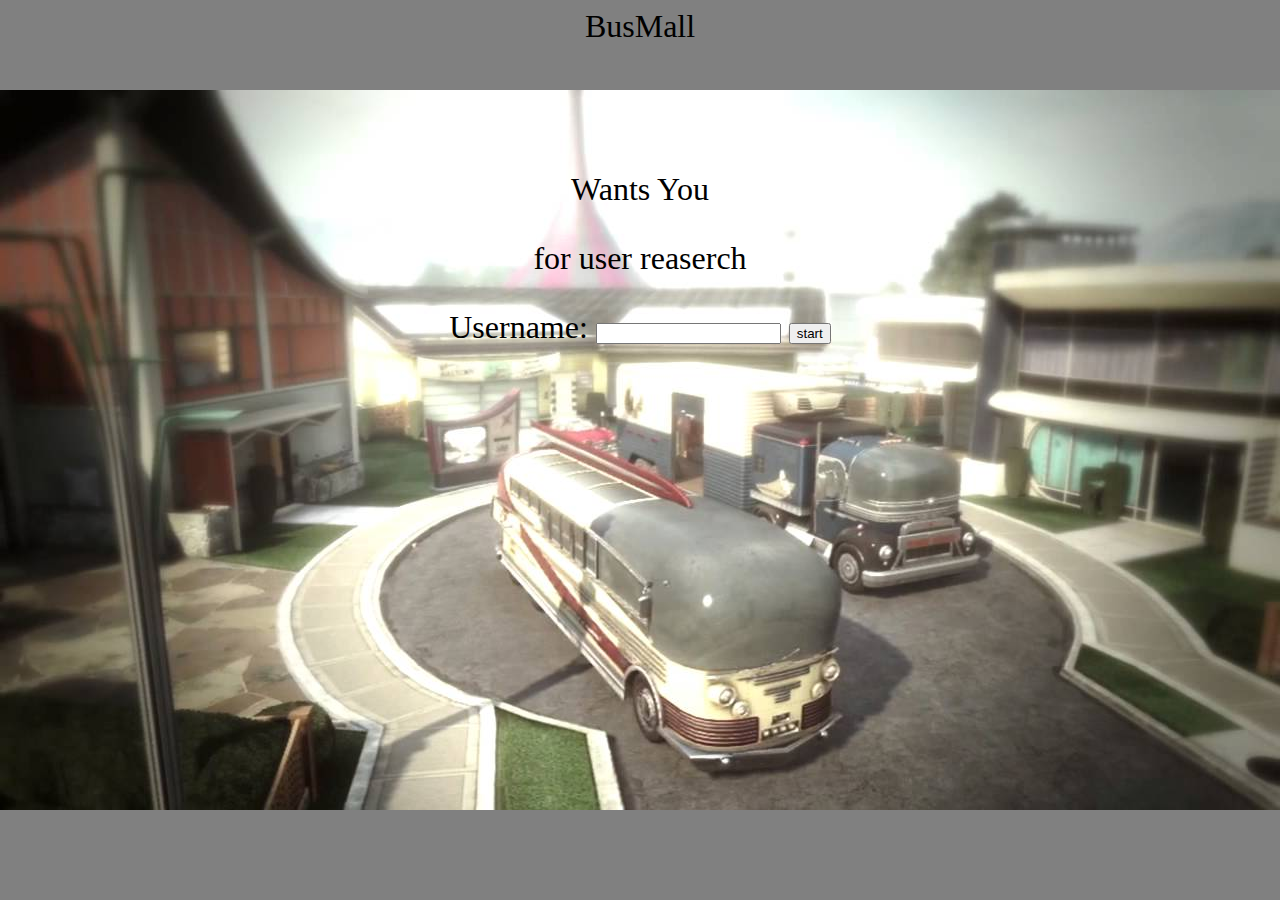
==== index.html @ 409629b5 "changed file name" ====
<!DOCTYPE html>
<html>
<head>
  <title>BusMall Reaserch</title>
  <link href = "css/styles.css" rel = "stylesheet"/>
</head>
<body class = "main">
  <header>
    BusMall
  </header>
  <p>Wants You</p>
  <p>for user reaserch</p>
  <p>
  <label>
    Username:
    <input type = "text" name = "username" minlength = "6"/>
  </label>
  <input type = "submit" name = "start" value = "start"/>
</p>
</body>
</html>
---- css/styles.css ----
header{
  font-size: 2em;
  text-align: center;
  margin-bottom: 10%;
}
.supper{
  display: inline;
  float: right;
}
.user-imput{
  background-image: url("../images/maxresdefault.jpg");
  background-repeat: no-repeat;
  background-attachment: fixed;
  background-position: center;
}
.main{
    background-image: url("../images/maxresdefault.jpg");
    background-repeat: no-repeat;
    background-attachment: fixed;
    background-position: center;
  }
  .para{
    text-align: center;
  }
  img{
    max-height: 100px;
    max-width: 100px;
  }
/*.backround-image{
  max-width: 100%;
  height: auto;
  width: auto;
}*/
/*.user-imput{
  background-position: center;
  background: #000;
  height: 100%;
  width: 100%;
}
.user-imput .background-image{
  position: center;
  overflow: hidden;
  width: auto;
  height: auto;
}
.user-imput .background-image img{
  width: 100%;
  height: 100%;
}*/
p{
  font-size: 2em;
  text-align: center;
}
aside{
  display: block;
  float: left;
}
/*.clearfix{
  content: "";
  display: table;
  clear: both;
}*/
body{
  background-color: gray;
  /*opacity:0;
  transition: .75s;
  box-shadow: inset 0px 0px 60px 122px rgba(248, 249, 247, .5);*/
}
#walker{
  position:relative;
  margin:0 auto;
}

#walker img{
  position: absolute;
  left:0;
  -webkit-transition: opacity 1s ease-in-out;
  -moz-transition: opacity 1s ease-in-out;
  -o-transition: opacity 1s ease-in-out;
  transition: opacity 1s ease-in-out;
  animation-iteration-count: infinite;
  animation-direction: alternate-reverse;
}

/*#walker img.rick:hover{
  opacity:0;
}*/
@keyframes walkerFadeInOut {
  0% {
  opacity:1;
}
45% {
opacity:1;
}
55% {
opacity:0;
}
100% {
opacity:0;
}
}

#walker img.rick {
animation-name: walkerFadeInOut;
animation-timing-function: ease-in-out;
animation-iteration-count: infinite;
animation-duration: 3s;
animation-direction: alternate;
}
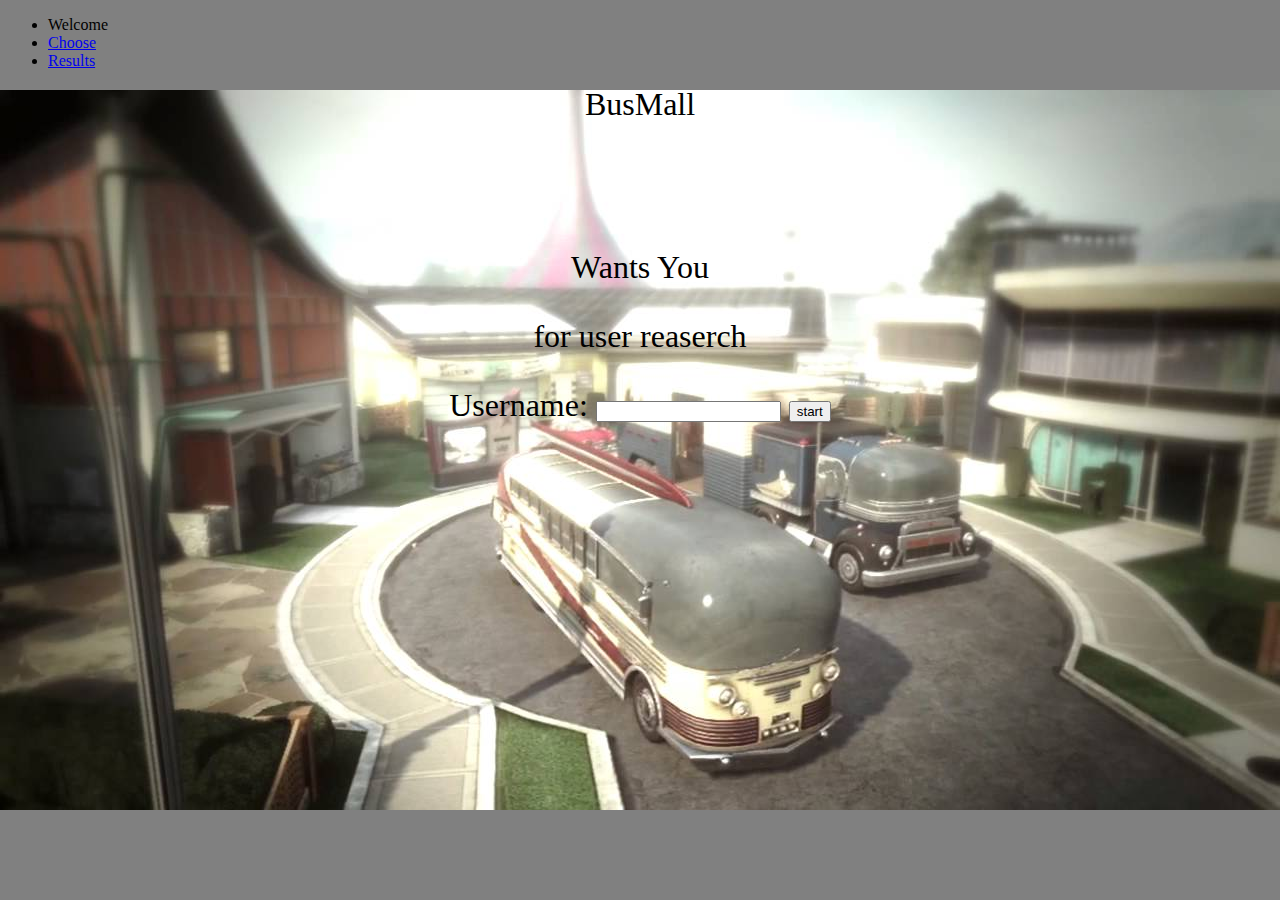
==== commit 92b22504: "added nav" ====
--- a/index.html
+++ b/index.html
@@ -5,6 +5,13 @@
   <link href = "css/styles.css" rel = "stylesheet"/>
 </head>
 <body class = "main">
+  <nav>
+      <ul>
+        <li><a href='index.html'></a>Welcome</li>
+        <li class='currentPage'><a href='user_imput.html'>Choose</a></li>
+        <li><a href='results.html'>Results</a></li>
+      </ul>
+    </nav>
   <header>
     BusMall
   </header>
@@ -17,5 +24,6 @@
   </label>
   <input type = "submit" name = "start" value = "start"/>
 </p>
+<script src="js/test.js"></script>
 </body>
 </html>
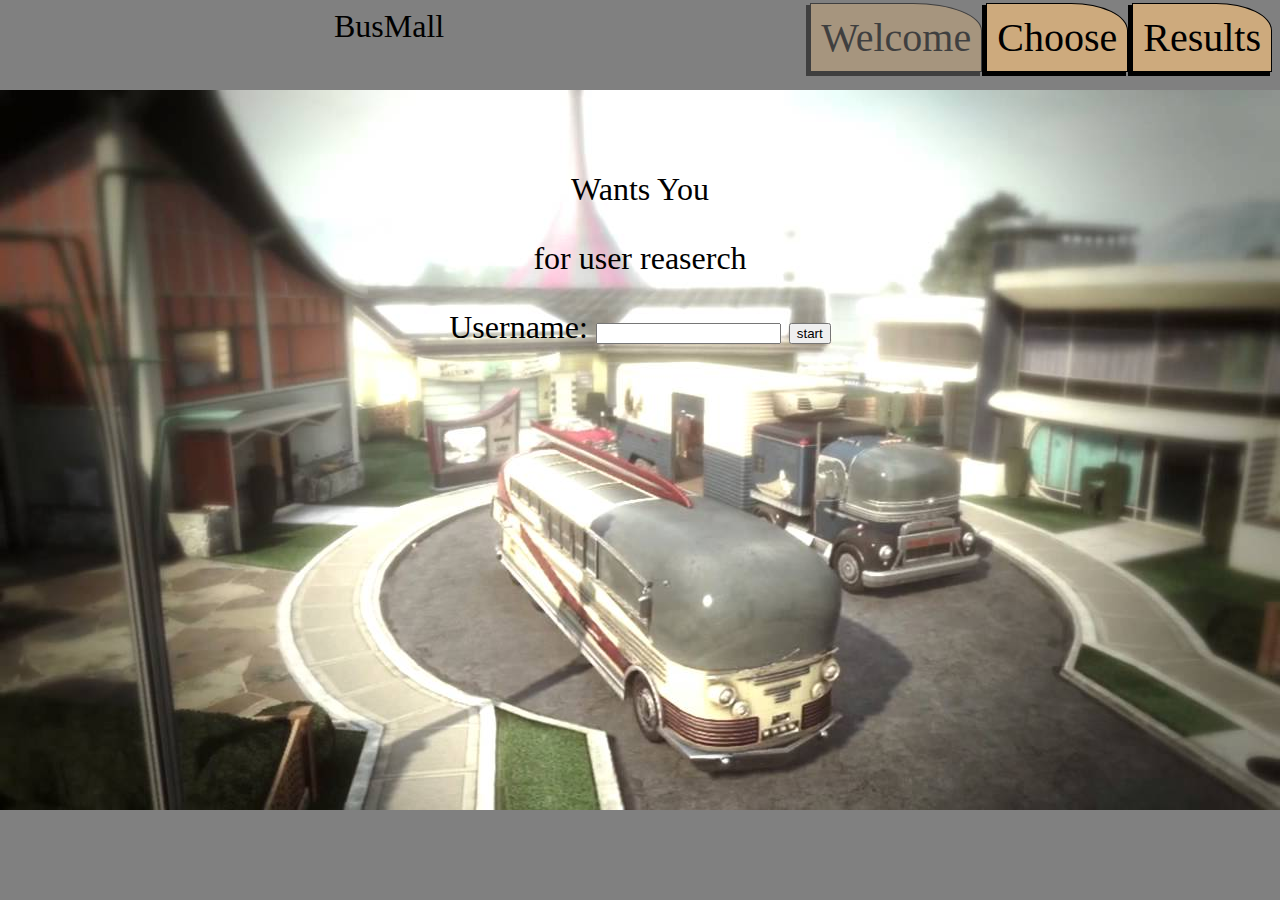
==== commit 40ed5536: "added opacity to tabs" ====
--- a/index.html
+++ b/index.html
@@ -7,8 +7,8 @@
 <body class = "main">
   <nav>
       <ul>
-        <li><a href='index.html'></a>Welcome</li>
-        <li class='currentPage'><a href='user_imput.html'>Choose</a></li>
+        <li class='currentPage'><a href='index.html'></a>Welcome</li>
+        <li><a href='user_imput.html'>Choose</a></li>
         <li><a href='results.html'>Results</a></li>
       </ul>
     </nav>
--- a/css/styles.css
+++ b/css/styles.css
@@ -2,6 +2,31 @@
   font-size: 2em;
   text-align: center;
   margin-bottom: 10%;
+}
+.currentPage{
+  opacity: 0.5;
+}
+nav{
+  font-family: 'Sigmar One', cursive;
+  float: right;
+
+}
+nav ul{
+  margin-top: -5px;
+}
+nav li{
+  display: inline-block;
+  border-top-right-radius:40%;
+  border: 1px solid black;
+  background-color: rgba(205,170,125,1);
+  box-shadow: -3px 3px 0px 1px rgba(0,0,0,1);
+  font-size: 40px;
+  padding: 10px 10px;
+}
+nav a{
+  text-decoration: none;
+  font-family:'Sigmar One', cursive;
+  color: black;
 }
 .supper{
   display: inline;
@@ -18,13 +43,6 @@
     background-repeat: no-repeat;
     background-attachment: fixed;
     background-position: center;
-  }
-  .para{
-    text-align: center;
-  }
-  img{
-    max-height: 100px;
-    max-width: 100px;
   }
 /*.backround-image{
   max-width: 100%;
@@ -60,11 +78,19 @@
   display: table;
   clear: both;
 }*/
+.one li, .two li, .three li{
+  display: block;
+}
+
+#test-form {
+  -moz-column-count: 3;
+  -webkit-column-count: 3;
+  column-count: 3;
+  -moz-column-width: 20%;
+  -webkit-column-width: 20%
+}
 body{
   background-color: gray;
-  /*opacity:0;
-  transition: .75s;
-  box-shadow: inset 0px 0px 60px 122px rgba(248, 249, 247, .5);*/
 }
 #walker{
   position:relative;
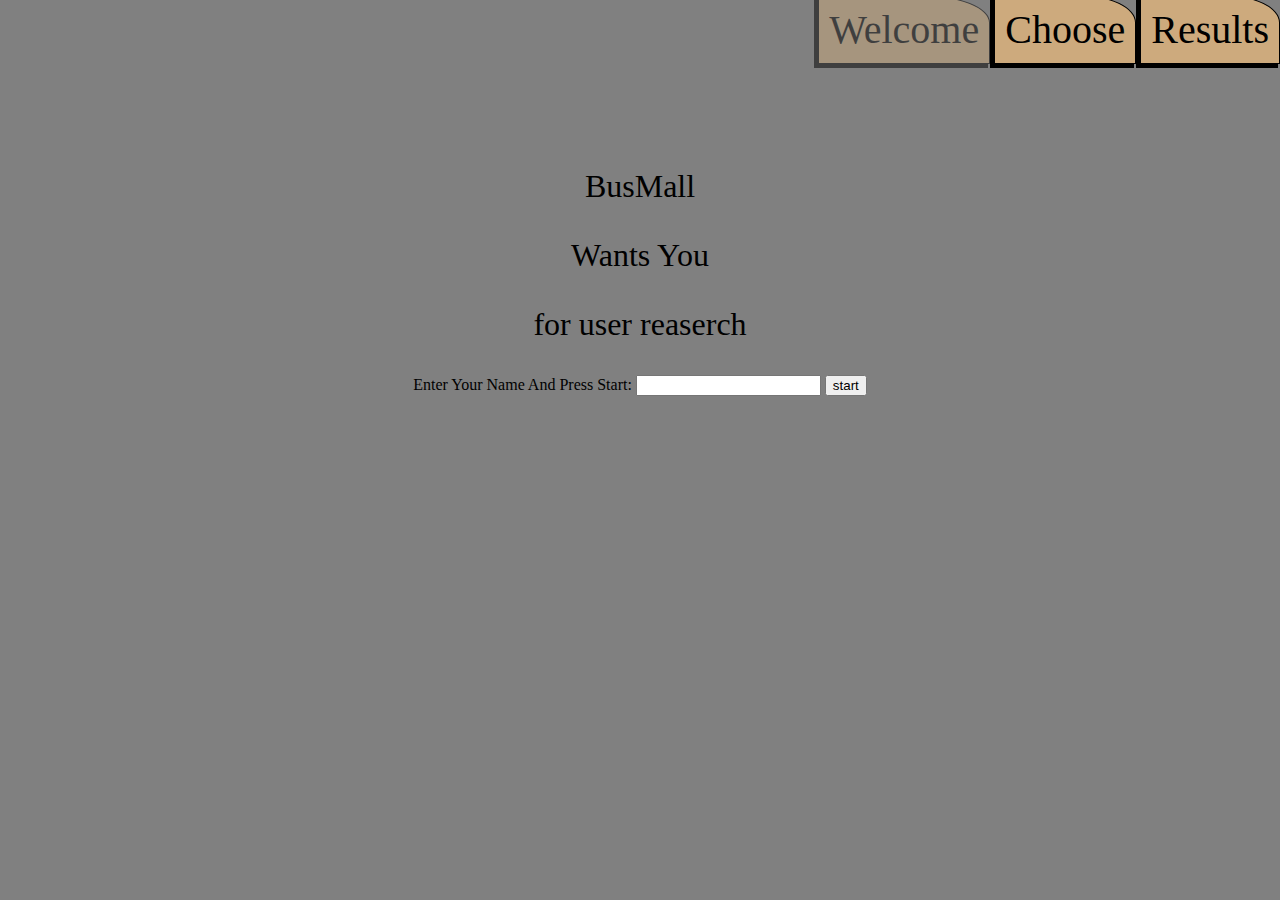
==== commit c22b5fc7: "dislay username" ====
--- a/index.html
+++ b/index.html
@@ -4,26 +4,27 @@
   <title>BusMall Reaserch</title>
   <link href = "css/styles.css" rel = "stylesheet"/>
 </head>
-<body class = "main">
+<body class="wrapper">
   <nav>
       <ul>
         <li class='currentPage'><a href='index.html'></a>Welcome</li>
         <li><a href='user_imput.html'>Choose</a></li>
         <li><a href='results.html'>Results</a></li>
       </ul>
-    </nav>
-  <header>
-    BusMall
-  </header>
-  <p>Wants You</p>
-  <p>for user reaserch</p>
-  <p>
+  </nav>
+<header>
+  <div id="name"></div>
+</header>
+<p>BusMall</p>
+<p>Wants You</p>
+<p>for user reaserch</p>
+<form class="getname">
   <label>
-    Username:
-    <input type = "text" name = "username" minlength = "6"/>
+    Enter Your Name And Press Start:
+    <input type = "text" name = "name"/>
   </label>
   <input type = "submit" name = "start" value = "start"/>
-</p>
-<script src="js/test.js"></script>
+</form>
+<script src="js/user.js"></script>
 </body>
 </html>
--- a/css/styles.css
+++ b/css/styles.css
@@ -1,7 +1,20 @@
+body{
+  margin: 0px;
+  background-color: gray;
+  text-align: center;
+}
+.wrapper{
+  margin: auto;
+  text-align: center;
+}
 header{
   font-size: 2em;
   text-align: center;
   margin-bottom: 10%;
+}
+#name{
+  min-width: 40px;
+  min-height: 40px;
 }
 .currentPage{
   opacity: 0.5;
@@ -9,7 +22,6 @@
 nav{
   font-family: 'Sigmar One', cursive;
   float: right;
-
 }
 nav ul{
   margin-top: -5px;
@@ -32,39 +44,6 @@
   display: inline;
   float: right;
 }
-.user-imput{
-  background-image: url("../images/maxresdefault.jpg");
-  background-repeat: no-repeat;
-  background-attachment: fixed;
-  background-position: center;
-}
-.main{
-    background-image: url("../images/maxresdefault.jpg");
-    background-repeat: no-repeat;
-    background-attachment: fixed;
-    background-position: center;
-  }
-/*.backround-image{
-  max-width: 100%;
-  height: auto;
-  width: auto;
-}*/
-/*.user-imput{
-  background-position: center;
-  background: #000;
-  height: 100%;
-  width: 100%;
-}
-.user-imput .background-image{
-  position: center;
-  overflow: hidden;
-  width: auto;
-  height: auto;
-}
-.user-imput .background-image img{
-  width: 100%;
-  height: 100%;
-}*/
 p{
   font-size: 2em;
   text-align: center;
@@ -73,11 +52,6 @@
   display: block;
   float: left;
 }
-/*.clearfix{
-  content: "";
-  display: table;
-  clear: both;
-}*/
 .one li, .two li, .three li{
   display: block;
 }
@@ -88,9 +62,6 @@
   column-count: 3;
   -moz-column-width: 20%;
   -webkit-column-width: 20%
-}
-body{
-  background-color: gray;
 }
 #walker{
   position:relative;
